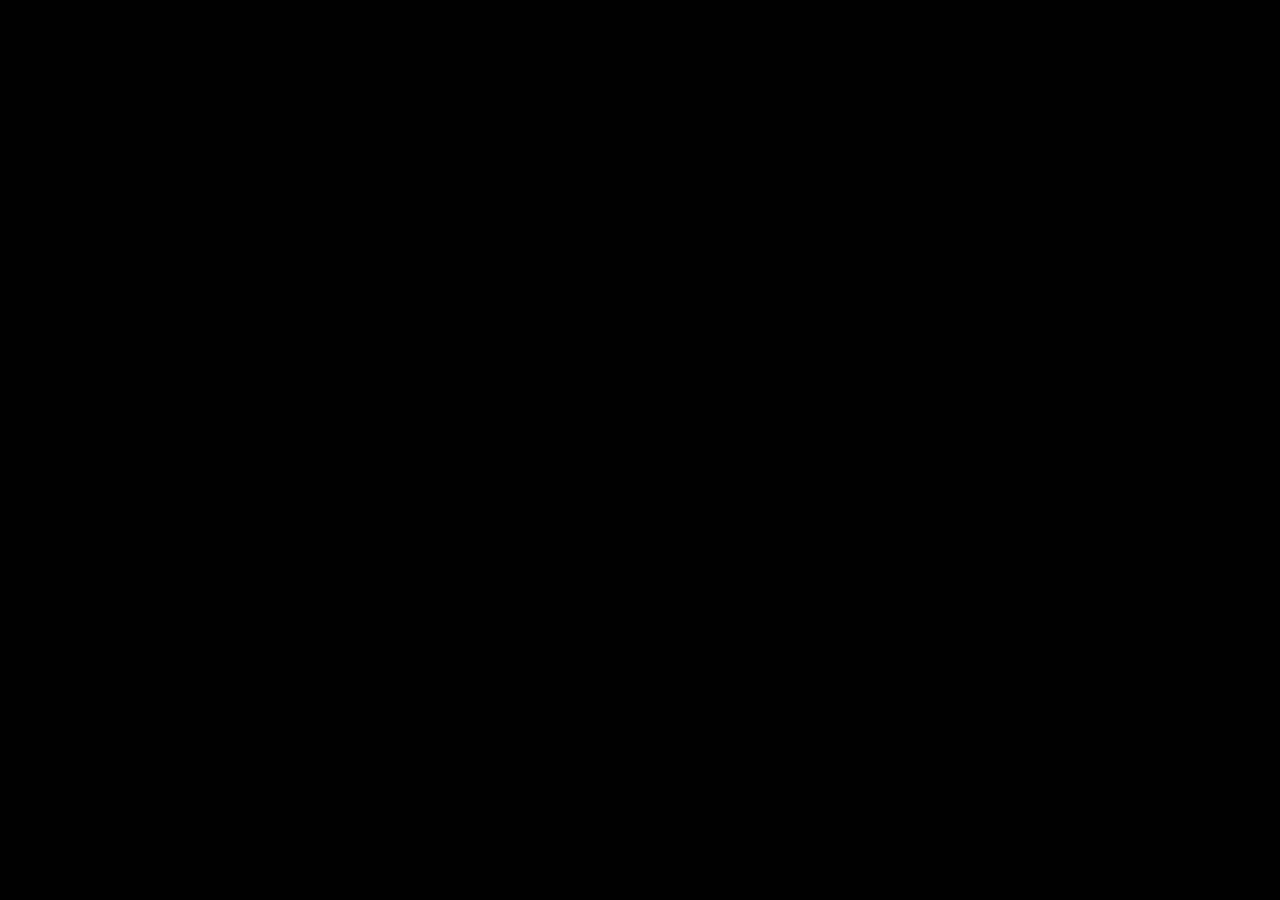
==== all.html @ d1e9a7ba "Hoisting in Js" ====
<!DOCTYPE html>
<html lang="en">
<head>
  <meta charset="UTF-8">
  <meta name="viewport" content="width=device-width, initial-scale=1.0">
  <link rel="stylesheet" href="style.css">
  <title>Document</title>
</head>
<body>
   


    <script src="Practice4.js"></script>
</body>
</html>
---- style.css ----
body {   
    background-color: #000000;
   
}
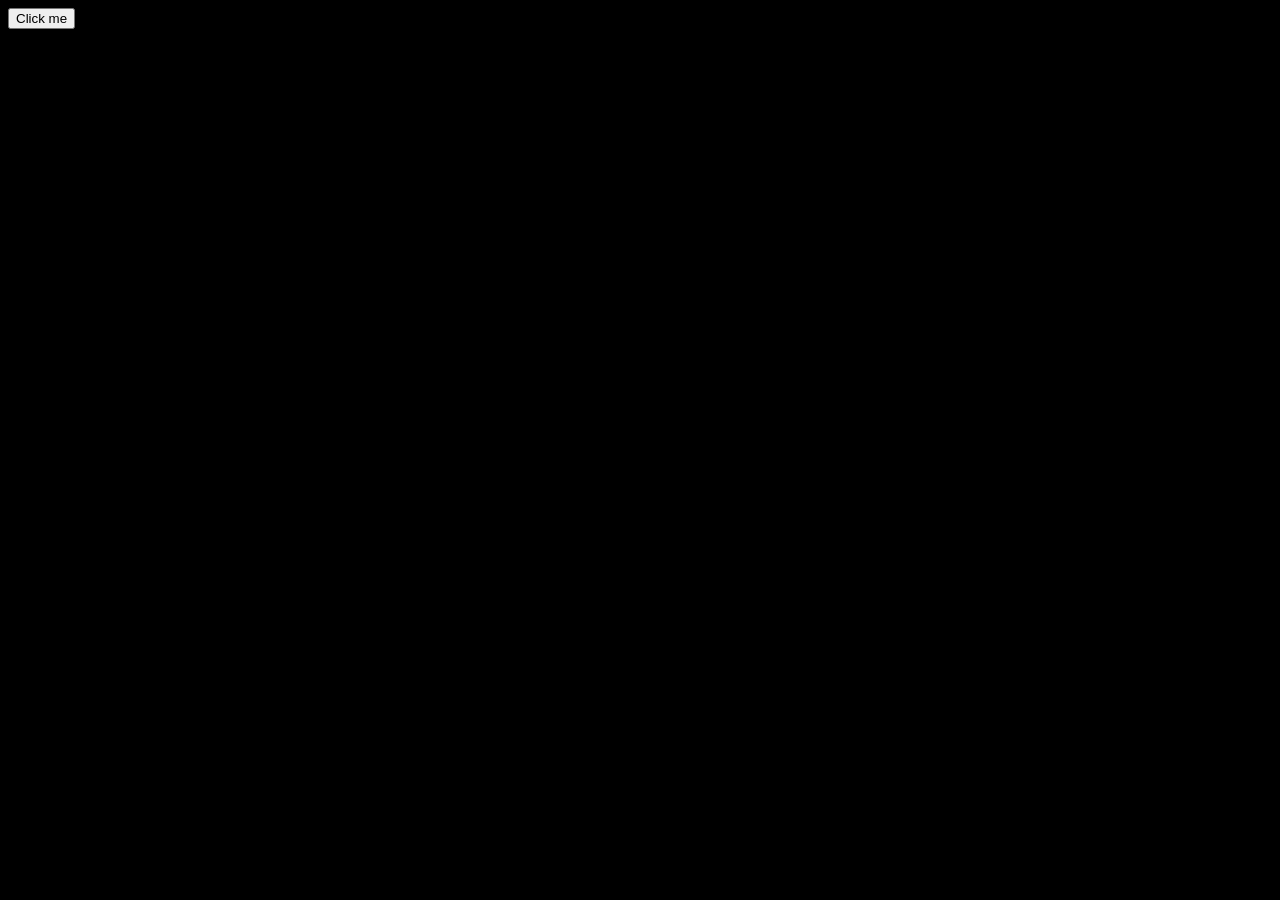
==== commit 8665b252: "Most js core concepts" ====
--- a/all.html
+++ b/all.html
@@ -7,9 +7,9 @@
   <title>Document</title>
 </head>
 <body>
-   
+   <button id="clickMe">Click me</button>
 
 
-    <script src="Practice4.js"></script>
+    <script src="Callbacks.js"></script>
 </body>
 </html>
